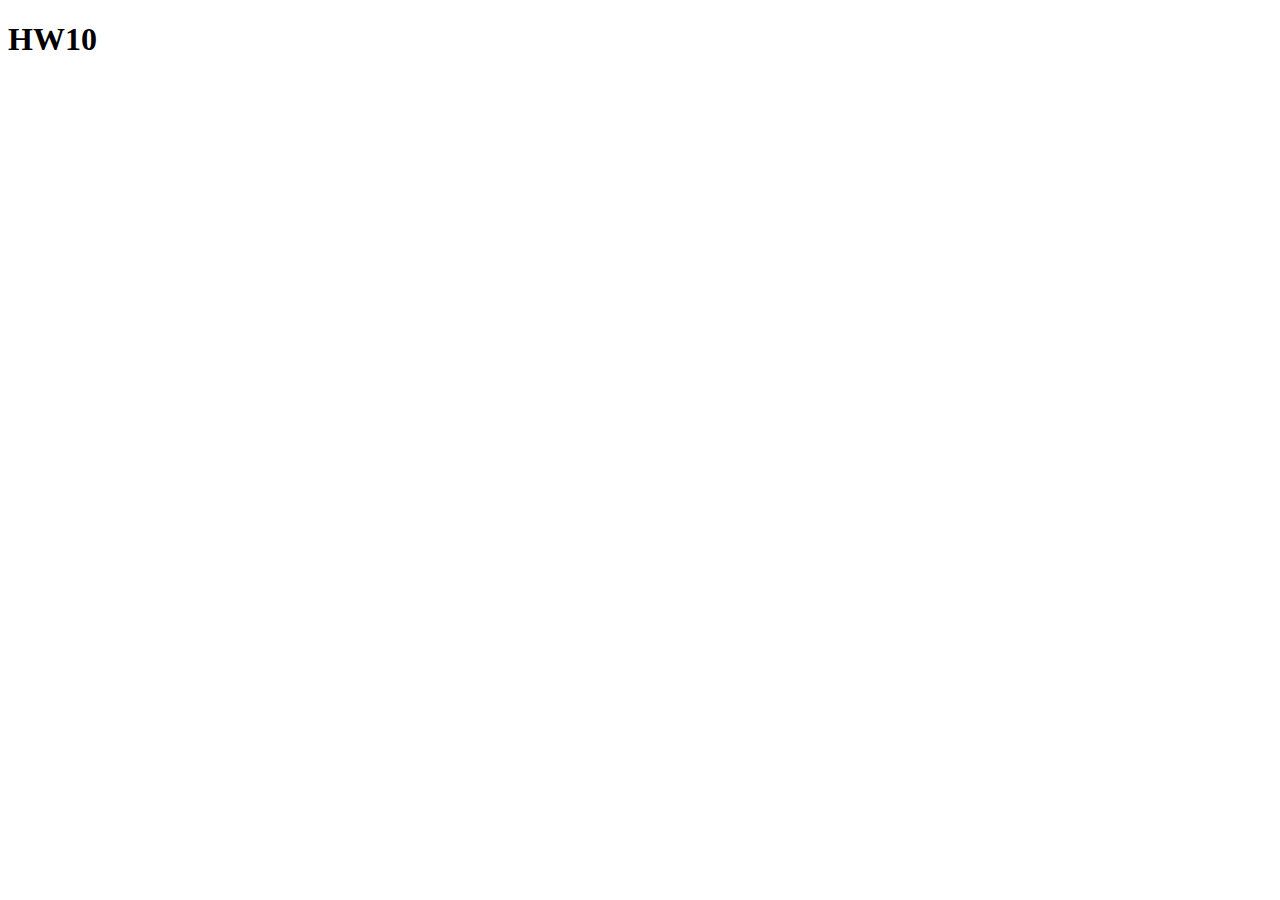
==== index.html @ d92dbb1e "Deploying to gh-pages from @ AnaSavchenko29/goit-js-hw-10@570a93aa3fa37208d73131f32a1d562c2aa527f5 🚀" ====
<!DOCTYPE html>
<html lang="en">
  <head>
    <meta charset="UTF-8" />
    <meta name="viewport" content="width=device-width, initial-scale=1.0" />
    <title>HW10</title>
    <script type="module" crossorigin src="/goit-js-hw-10/index.js"></script>
    <link rel="stylesheet" crossorigin href="/goit-js-hw-10/assets/index-D8Btx21I.css">
  </head>
  <body>
    <main>
      <h1>HW10</h1>
    </main>
  </body>
</html>
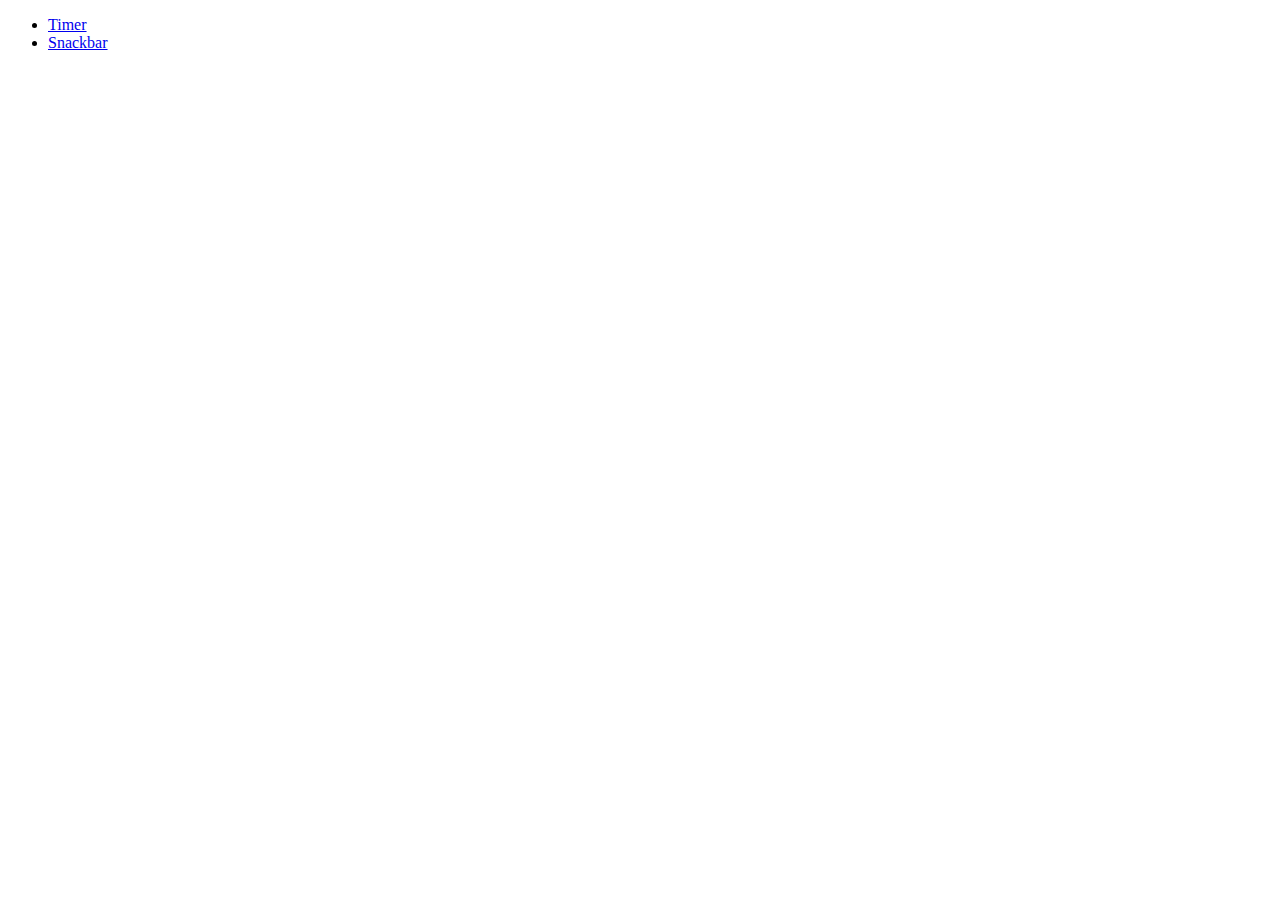
==== commit bbc22e2a: "Deploying to gh-pages from @ AnaSavchenko29/goit-js-hw-10@fb6cde2e49e3c087830975acb7698895607b1114 🚀" ====
--- a/index.html
+++ b/index.html
@@ -4,12 +4,22 @@
     <meta charset="UTF-8" />
     <meta name="viewport" content="width=device-width, initial-scale=1.0" />
     <title>HW10</title>
-    <script type="module" crossorigin src="/goit-js-hw-10/index.js"></script>
-    <link rel="stylesheet" crossorigin href="/goit-js-hw-10/assets/index-D8Btx21I.css">
+    <link rel="preconnect" href="https://fonts.googleapis.com" />
+    <link rel="preconnect" href="https://fonts.gstatic.com" crossorigin />
+    <link
+      href="https://fonts.googleapis.com/css2?family=Montserrat:wght@400,500,600,700&display=swap"
+      rel="stylesheet"
+    />
+    <link rel="stylesheet" crossorigin href="/goit-js-hw-10/assets/styles-CqfJkHyB.css">
   </head>
   <body>
-    <main>
-      <h1>HW10</h1>
-    </main>
+    <header>
+      <nav>
+        <ul>
+          <li><a href="./1-timer.html">Timer</a></li>
+          <li><a href="./2-snackbar.html">Snackbar</a></li>
+        </ul>
+      </nav>
+    </header>
   </body>
 </html>
